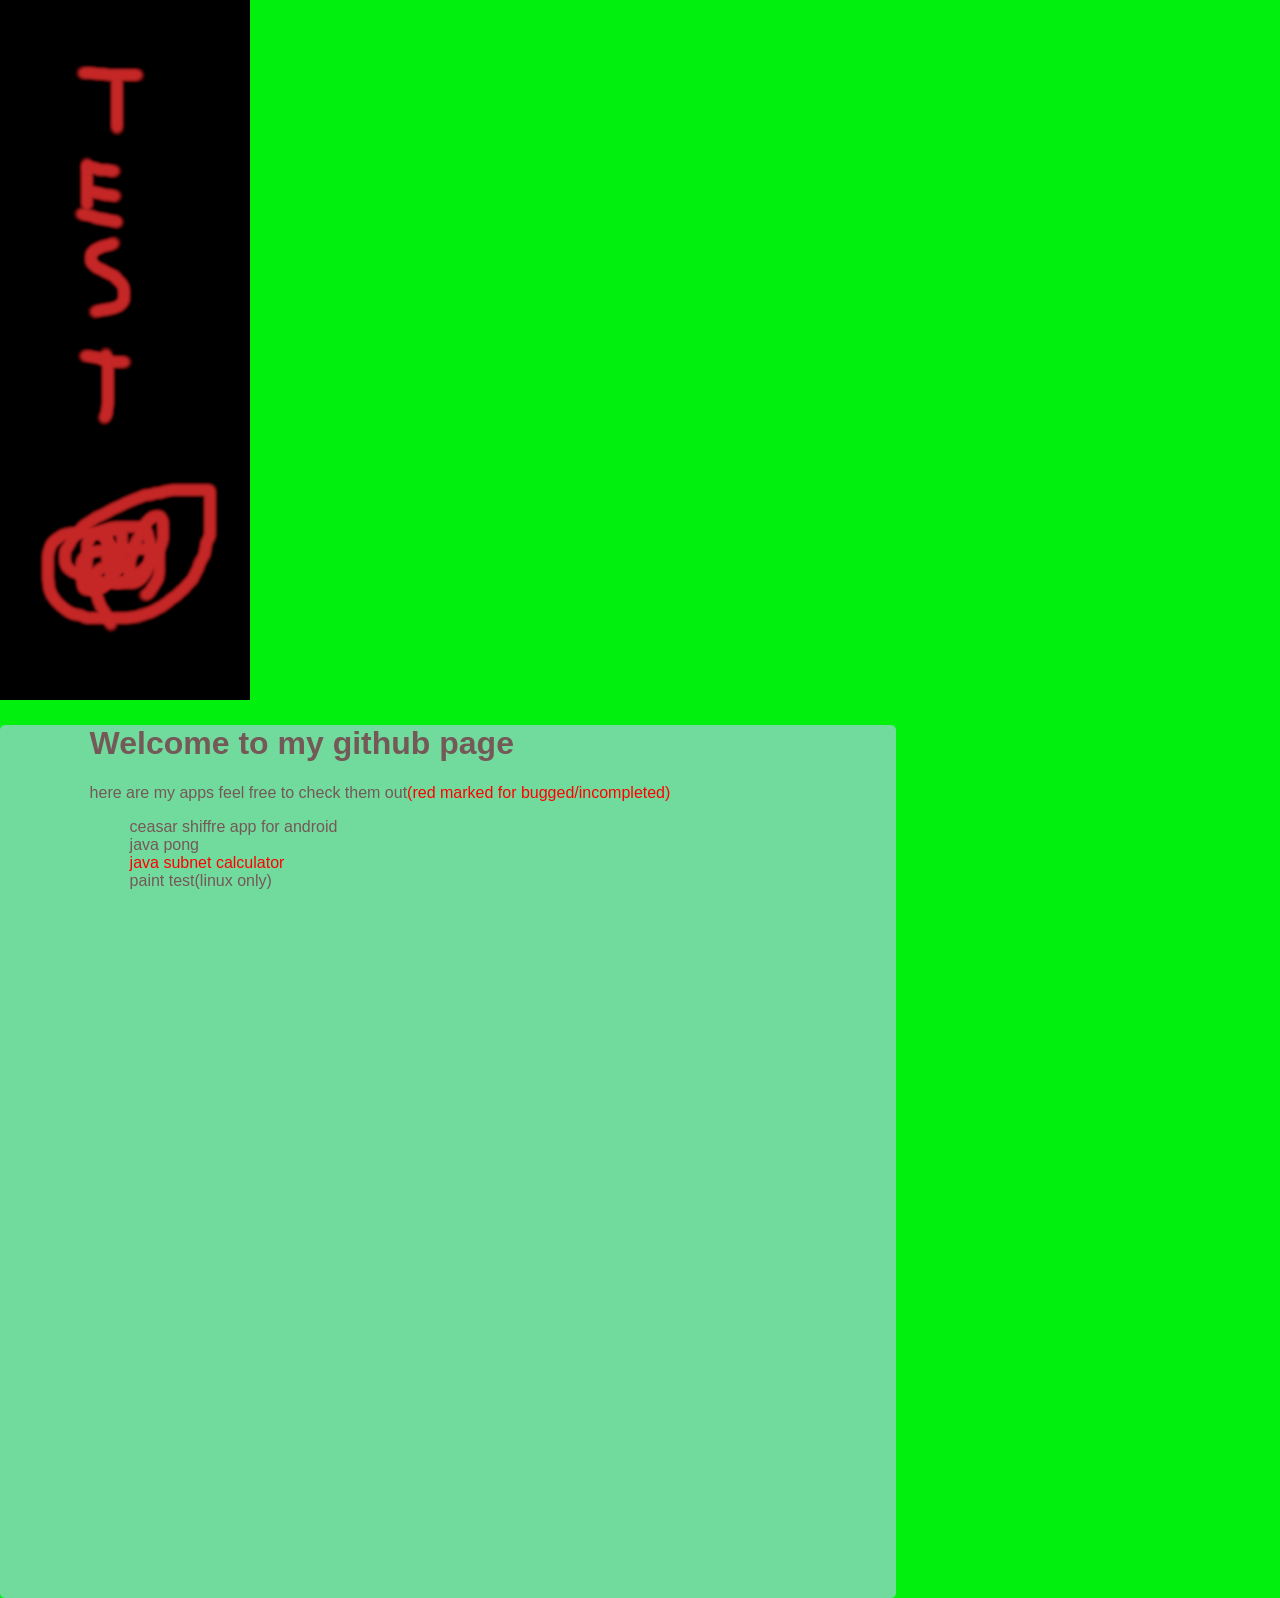
==== index.html @ a61fccc9 "added the ad" ====
<!DOCTYPE html>
<html lang="en">
<head>
  <meta property="og:title" content="My github apps">
  <meta property="og:description" content="you can download and test my apps">
  <meta property="og:image" content="images/pong.png">
  <meta property="og:type" content="website">
  <meta charset="UTF-8">
  <link rel="icon" type="image/png" href="images/icon.png">
  <link rel="stylesheet" href="style.css">
  <title>my software</title>
  <script src="script.js"></script>
</head>
<body>
  <div class="outer_container"></div>
    <aside>
      <img src="ads/test.png" alt="ads" width="250" height="700" id="ad">
    </aside>
    <div class="container">
      <div class="text">
        <header>
          <h1>Welcome to my github page</h1>
          <p>here are my apps feel free to check them out<span>(red marked for bugged/incompleted)</span></p>
        </header>
        <main>
          <ul>
            <li><a href="ceasar shiffre.apk" download="ceasar shiffre.apk">ceasar shiffre app for android</a></li>
            <li><a href="pong-1.0-SNAPSHOT.jar" download="pong-1.0-SNAPSHOT.jar">java pong</a></li>
            <li><a href="subnetCalculator-1.0-SNAPSHOT.jar" download="subnetCalculator-1.0-SNAPSHOT.jar"><span>java subnet calculator</span></a></li>
            <li><a href="paintTest" download="paintTest" >paint test(linux only)</a></li>
          </ul>
        </main>
      </div>
    </div>
  </div>
</body>
</html>
---- style.css ----
@media only screen and (max-width: 500px) {
    body {
        background-color: rgb(113, 219, 157);

        main {
            background-color: rgb(216, 209, 209);
            border-radius: 5px;
        }
    }
}

/*
.ad {
    float: left;
}
*/
.ad {
    width: 25%; /* Breite für das Werbeelement */
    background-color: rgba(255, 255, 0, 0.5); /* Beispielhintergrund für die Werbung */
    padding: 20px;
    box-sizing: border-box; /* Damit Padding die Breite nicht beeinflusst */
}

@media only screen and (min-width: 501px) {
    body {
        background-color: rgb(2, 240, 14);
    }
}

body {
    color: rgb(117, 88, 88);
}

main {
    background-color: rgb(113, 219, 157);
    width: 70%;

}

body {
    font-family: Arial, sans-serif;
    margin: 0;
    padding: 0;
    box-sizing: border-box;
}

.outer_container {
    display: flex;
    justify-content: space-between;
}

.container {
    border-radius: 5px;
    height: 97vh;
    width: 70%;
    margin: 0;
    text-align: left;
    background-color: rgb(113, 219, 157);
}

.text {
    margin-left: 10%;
}

li {
    list-style: none;
}

a {
    color: rgb(117, 88, 88);
    text-decoration: none;
}

a:hover {
    text-decoration: underline;
}
a span:hover {
    text-decoration: underline;
    color: red;
}

span{
    color: red;
}
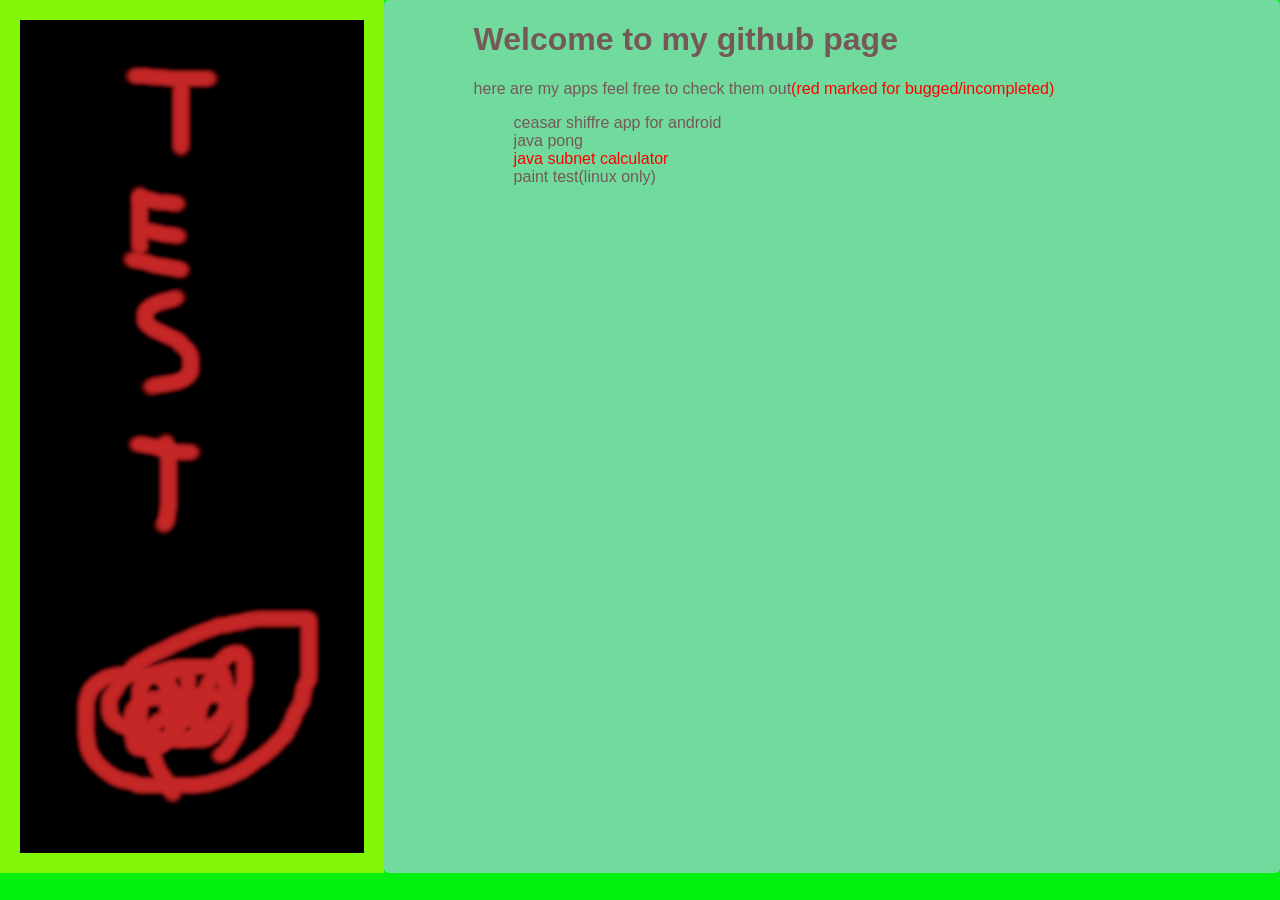
==== commit 24ce2342: "updates to layout" ====
--- a/index.html
+++ b/index.html
@@ -14,7 +14,7 @@
 <body>
   <div class="outer_container"></div>
     <aside>
-      <img src="ads/test.png" alt="ads" width="250" height="700" id="ad">
+      <img src="ads/test.png" alt="ads" width="250" height="700" class="ad">
     </aside>
     <div class="container">
       <div class="text">
--- a/style.css
+++ b/style.css
@@ -14,12 +14,6 @@
     float: left;
 }
 */
-.ad {
-    width: 25%; /* Breite für das Werbeelement */
-    background-color: rgba(255, 255, 0, 0.5); /* Beispielhintergrund für die Werbung */
-    padding: 20px;
-    box-sizing: border-box; /* Damit Padding die Breite nicht beeinflusst */
-}
 
 @media only screen and (min-width: 501px) {
     body {
@@ -47,6 +41,16 @@
 .outer_container {
     display: flex;
     justify-content: space-between;
+
+}
+
+.ad {
+    width: 30%; /* Breite für das Werbeelement */
+    background-color: rgba(255, 255, 0, 0.5); /* Beispielhintergrund für die Werbung */
+    padding: 20px;
+    box-sizing: border-box; /* Damit Padding die Breite nicht beeinflusst */
+    float: left;
+    height: 97vh;
 }
 
 .container {
@@ -56,6 +60,7 @@
     margin: 0;
     text-align: left;
     background-color: rgb(113, 219, 157);
+    display: inline-block;
 }
 
 .text {
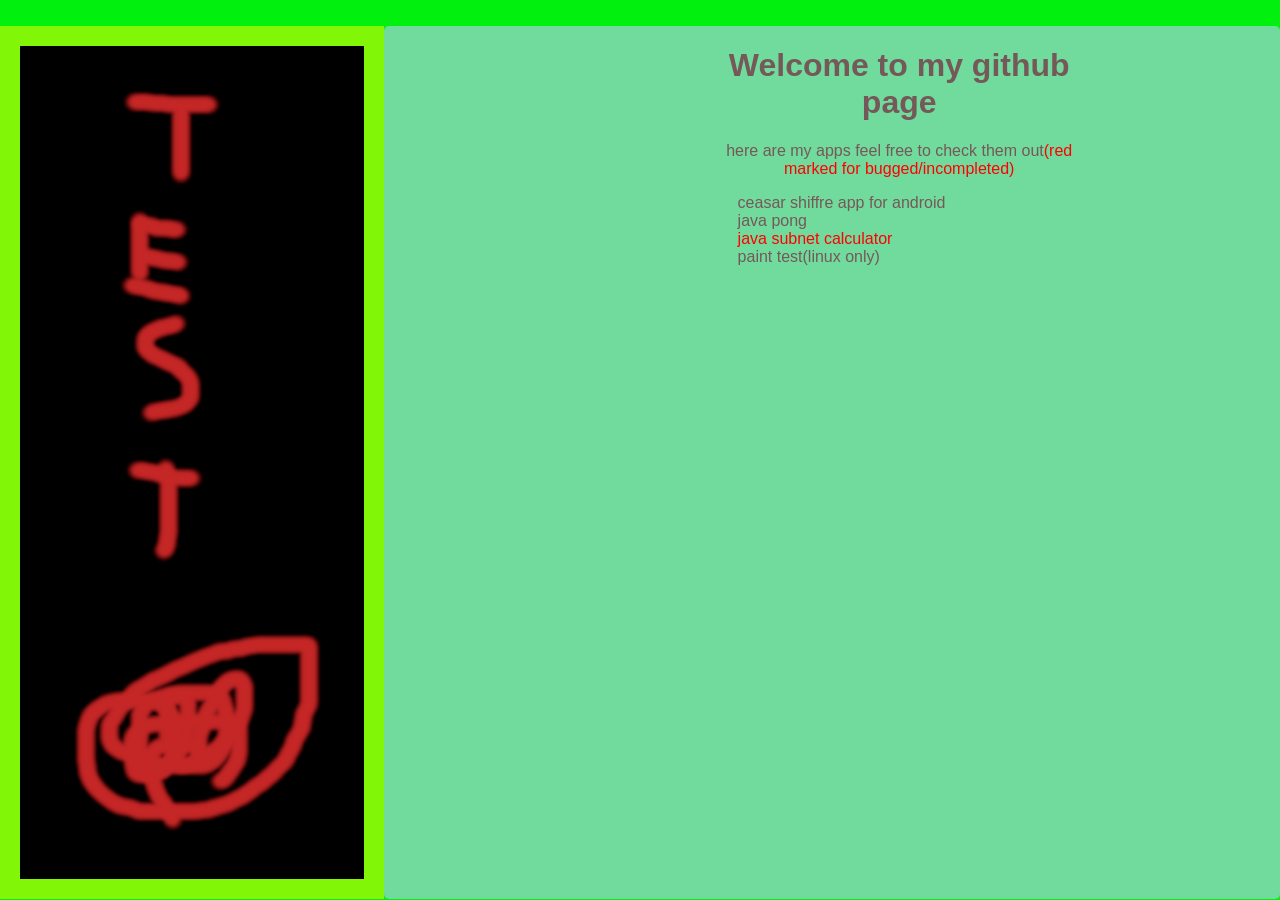
==== commit ca9e2519: "improvments and added first script parts" ====
--- a/index.html
+++ b/index.html
@@ -9,12 +9,13 @@
   <link rel="icon" type="image/png" href="images/icon.png">
   <link rel="stylesheet" href="style.css">
   <title>my software</title>
+  <script src="https://ajax.googleapis.com/ajax/libs/jquery/3.7.1/jquery.min.js"></script>
   <script src="script.js"></script>
 </head>
 <body>
   <div class="outer_container"></div>
     <aside>
-      <img src="ads/test.png" alt="ads" width="250" height="700" class="ad">
+      <img src="ads/ad1.png" alt="ads" width="250" height="700" class="ad">
     </aside>
     <div class="container">
       <div class="text">
--- a/style.css
+++ b/style.css
@@ -23,6 +23,10 @@
 
 body {
     color: rgb(117, 88, 88);
+    font-family: Arial, sans-serif;
+    margin: 0;
+    padding: 0;
+    box-sizing: border-box;
 }
 
 main {
@@ -31,17 +35,10 @@
 
 }
 
-body {
-    font-family: Arial, sans-serif;
-    margin: 0;
-    padding: 0;
-    box-sizing: border-box;
-}
-
 .outer_container {
     display: flex;
     justify-content: space-between;
-
+    margin: 1%;
 }
 
 .ad {
@@ -58,17 +55,23 @@
     height: 97vh;
     width: 70%;
     margin: 0;
-    text-align: left;
+    text-align: center;
     background-color: rgb(113, 219, 157);
     display: inline-block;
 }
 
 .text {
     margin-left: 10%;
+    padding-left: 25%;
+    padding-right: 20%;
 }
 
 li {
     list-style: none;
+}
+
+ul {
+    text-align: left;
 }
 
 a {
